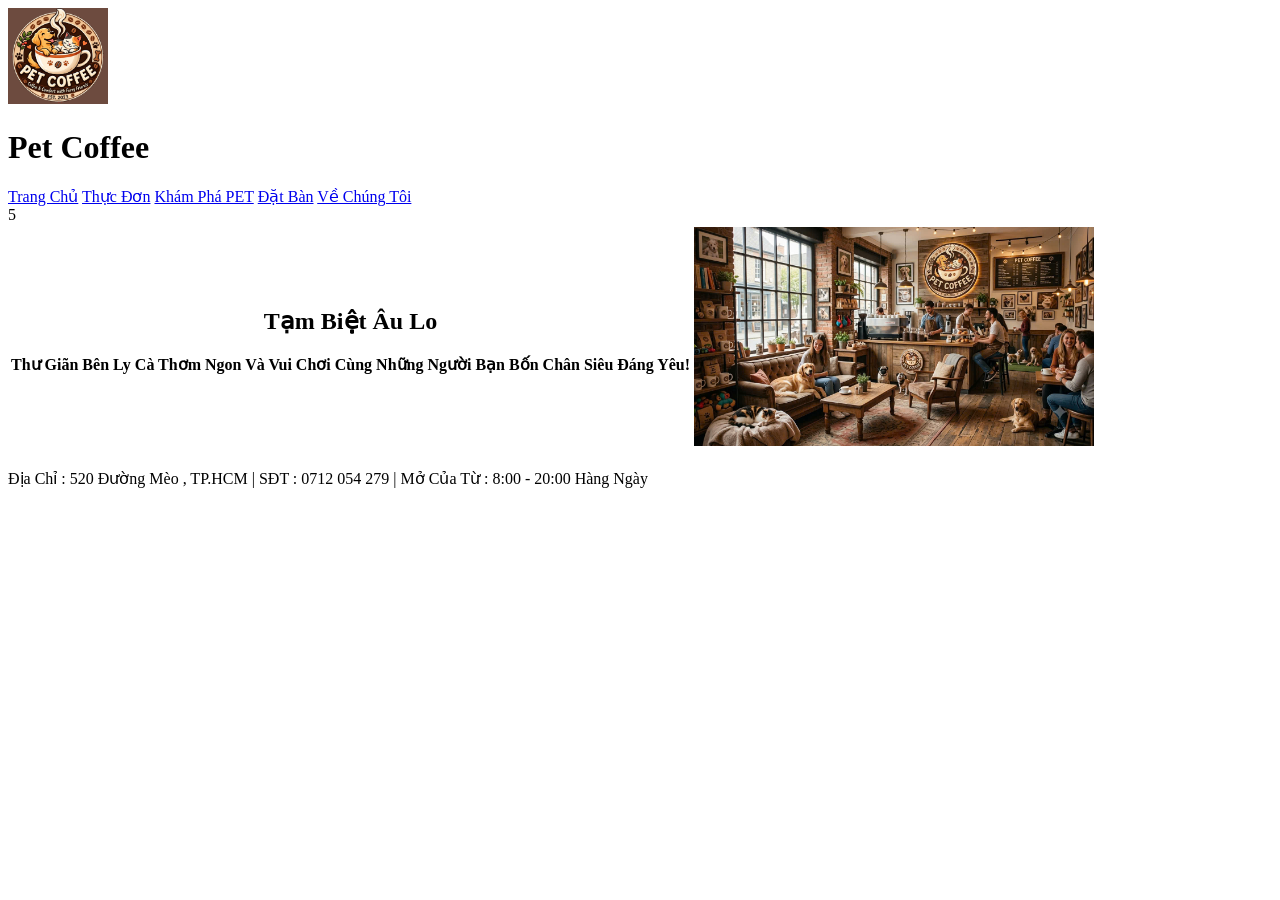
==== index.html @ f9c714ad "Add files via upload" ====
<!DOCTYPE html>
<html lang="en">
<head>
    <meta charset="UTF-8">
    <meta name="viewport" content="width=device-width, initial-scale=1.0">
    <title>Pet Coffe - Cà Phê Thú Cưng </title>
    <link rel="stylesheet" href="./CSS/style.css">
</head>
<body>
    <header>
        <img src="./Image/logoquan.jpg" width="100px">
        <h1>Pet Coffee</h1>
    </header>
    <nav>
        <a href="./index.html">Trang Chủ</a>
        <a href="./thucdon.html" target="_blank">Thực Đơn</a>
        <a href="./khamphapet.html" target="_blank">Khám Phá PET</a>
        <a href="./datban.html" target="_blank">Đặt Bàn</a>
        <a href="./vechungtoi.html" target="_blank">Về Chúng Tôi</a>
    </nav>
    <main>
        <table>5
            <tr>
                <th>
        <h2>Tạm Biệt Âu Lo</h2>
        <p>Thư Giãn Bên Ly Cà Thơm Ngon Và Vui Chơi Cùng Những Người Bạn Bốn Chân Siêu Đáng Yêu! </p>
                </th>
                <td><img src="./Image/khonggianquan.jpg" width="400px"></td>
            </tr>
        </table>
    </main>
    <footer>
       <p> Địa Chỉ : 520 Đường Mèo , TP.HCM | SĐT : 0712 054 279 | Mở Của Từ : 8:00 - 20:00 Hàng Ngày </p>
    </footer>
    <script>
    alert("Chào mừng bạn đến với Pet Coffee! Và Pet Coffe Xin Chúc Quý Khách Có 1 Trải Nghiệm Vui Vẻ" );
    </script>
</body>
</html>
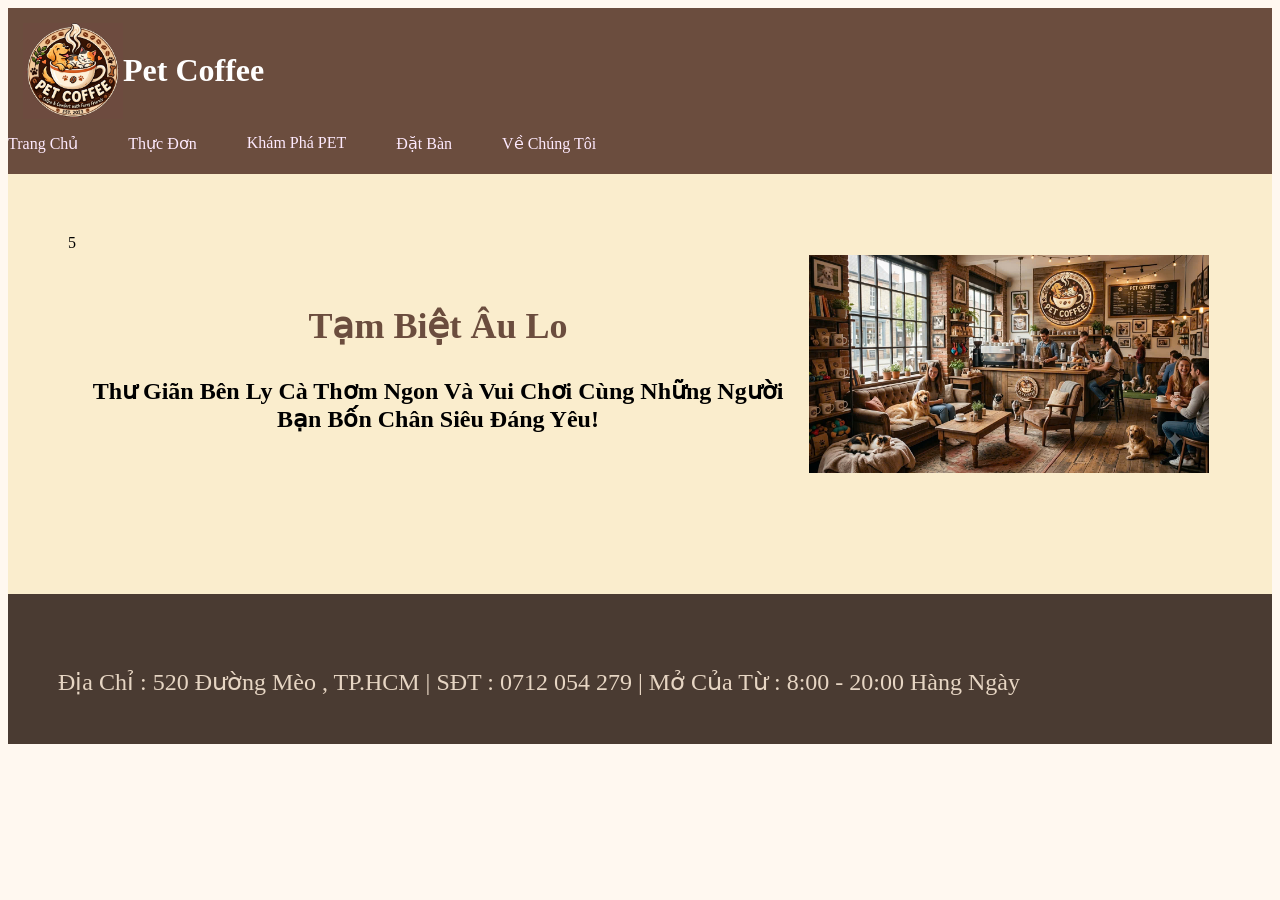
==== commit 932ed202: "Update index.html" ====
--- a/index.html
+++ b/index.html
@@ -4,7 +4,7 @@
     <meta charset="UTF-8">
     <meta name="viewport" content="width=device-width, initial-scale=1.0">
     <title>Pet Coffe - Cà Phê Thú Cưng </title>
-    <link rel="stylesheet" href="./CSS/style.css">
+    <link rel="stylesheet" href="./style.css">
 </head>
 <body>
     <header>
@@ -36,4 +36,4 @@
     alert("Chào mừng bạn đến với Pet Coffee! Và Pet Coffe Xin Chúc Quý Khách Có 1 Trải Nghiệm Vui Vẻ" );
     </script>
 </body>
-</html>+</html>
--- a/style.css
+++ b/style.css
@@ -0,0 +1,50 @@
+body{
+    background-color: #FFF8F0;
+    font-family: 'Times New Roman', Times, serif;
+}
+header{
+    background-color:#6B4D3E;
+    color:#FFFFFF;
+    padding: 15px;
+    display: flex;
+    justify-content:left;
+    align-items:center;
+}
+nav{
+    height: 40px;
+    background-color: #6B4D3E;
+    display: flex;
+    gap: 50px;
+}
+nav a{
+    color: #FEEAFE;
+    text-decoration: none;
+    font-size: 16px;
+}
+nav a:hover{
+    background-color: yellow;
+    color: #D4A373;
+    padding: 16px;
+}
+main{
+    background-color: #FAEDCD;
+    height:300px;
+    padding: 60px; 
+}
+main h2{
+    color: #6B4D3E;
+    font-size: 36px;
+}
+main p{
+    font-size: 24px;
+}
+footer{
+    height: 50px;
+    background-color: #4A3B32;
+    color: #E6D5C3;
+    display: flex;
+    padding: 50px;
+}
+footer p{
+    font-size: 24px;
+}
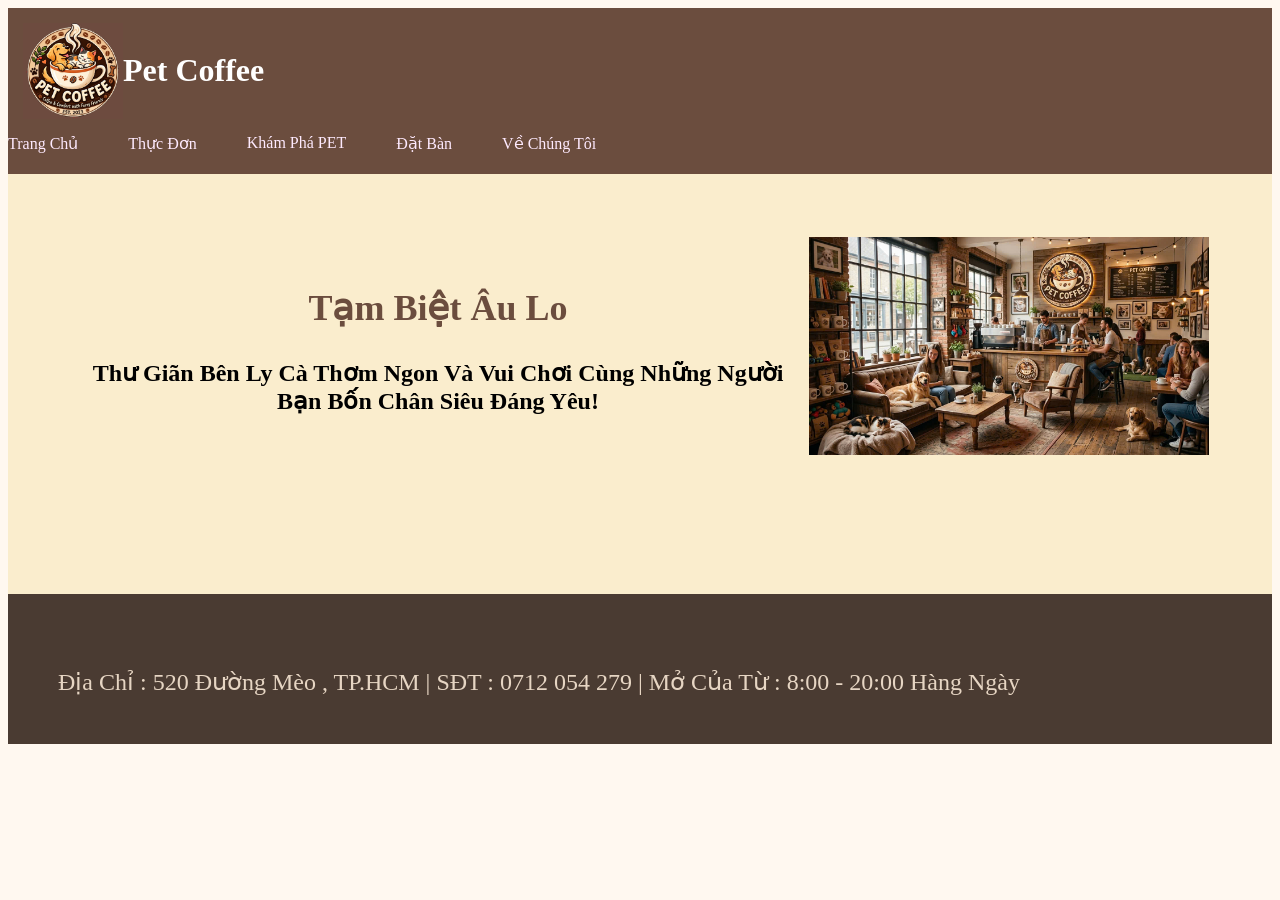
==== commit 43b62c1a: "Update index.html" ====
--- a/index.html
+++ b/index.html
@@ -19,7 +19,7 @@
         <a href="./vechungtoi.html" target="_blank">Về Chúng Tôi</a>
     </nav>
     <main>
-        <table>5
+        <table>
             <tr>
                 <th>
         <h2>Tạm Biệt Âu Lo</h2>
